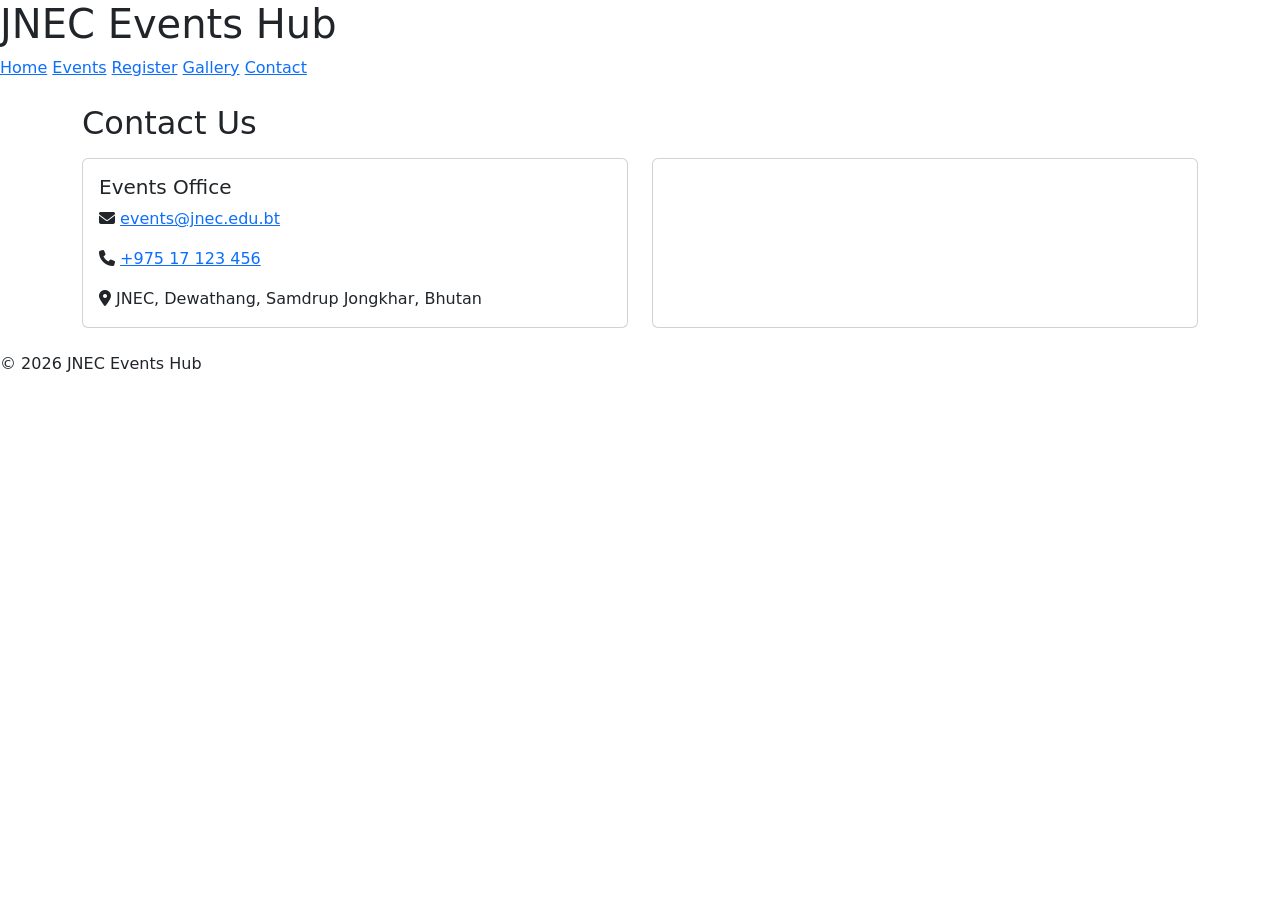
==== contact.html @ ff8fdca8 "P3: all selector types" ====
<!DOCTYPE html>
<html lang="en">
<head>
  <meta charset="UTF-8">
  <meta name="viewport" content="width=device-width, initial-scale=1.0">
  <title>JNEC Events Hub — Contact</title>

  <link
    href="https://cdn.jsdelivr.net/npm/bootstrap@5.3.3/dist/css/bootstrap.min.css"
    rel="stylesheet">
  <link rel="stylesheet"
    href="https://cdnjs.cloudflare.com/ajax/libs/font-awesome/6.5.2/css/all.min.css">
  <link rel="stylesheet" href="css/styles.css">
</head>
<body>
  <header id="top">
    <h1 class="hero-title">JNEC Events Hub</h1>
    <nav>
      <a href="index.html" title="Go to home page">Home</a>
      <a href="events.html">Events</a>
      <a href="register.html">Register</a>
      <a href="gallery.html">Gallery</a>
      <a href="contact.html">Contact</a>
    </nav>
  </header>

  <main>
    <div class="container py-4">
      <h2 class="mb-3">Contact Us</h2>

      <div class="row g-4">
        <div class="col-md-6">
          <div class="card h-100">
            <div class="card-body">
              <h5 class="card-title">Events Office</h5>
              <p class="card-text">
                <i class="fa-solid fa-envelope contact-icon"></i>
                <a href="mailto:events@jnec.edu.bt">events@jnec.edu.bt</a>
              </p>
              <p class="card-text">
                <i class="fa-solid fa-phone contact-icon"></i>
                <a href="tel:+97517123456">+975 17 123 456</a>
              </p>
              <p class="card-text">
                <i class="fa-solid fa-location-dot contact-icon"></i>
                JNEC, Dewathang, Samdrup Jongkhar, Bhutan
              </p>
            </div>
          </div>
        </div>

        <div class="col-md-6">
          <div class="card map-frame h-100">
            <div class="card-body p-0">
              <iframe
                src="https://www.openstreetmap.org/export/embed.html?bbox=91.44,26.85,91.48,26.88"
                title="Campus map"></iframe>
            </div>
          </div>
        </div>
      </div>
    </div>
  </main>

  <footer>
    <p>&copy; 2026 JNEC Events Hub</p>
  </footer>

  <script
    src="https://cdn.jsdelivr.net/npm/bootstrap@5.3.3/dist/js/bootstrap.bundle.min.js"></script>
</body>
</html>
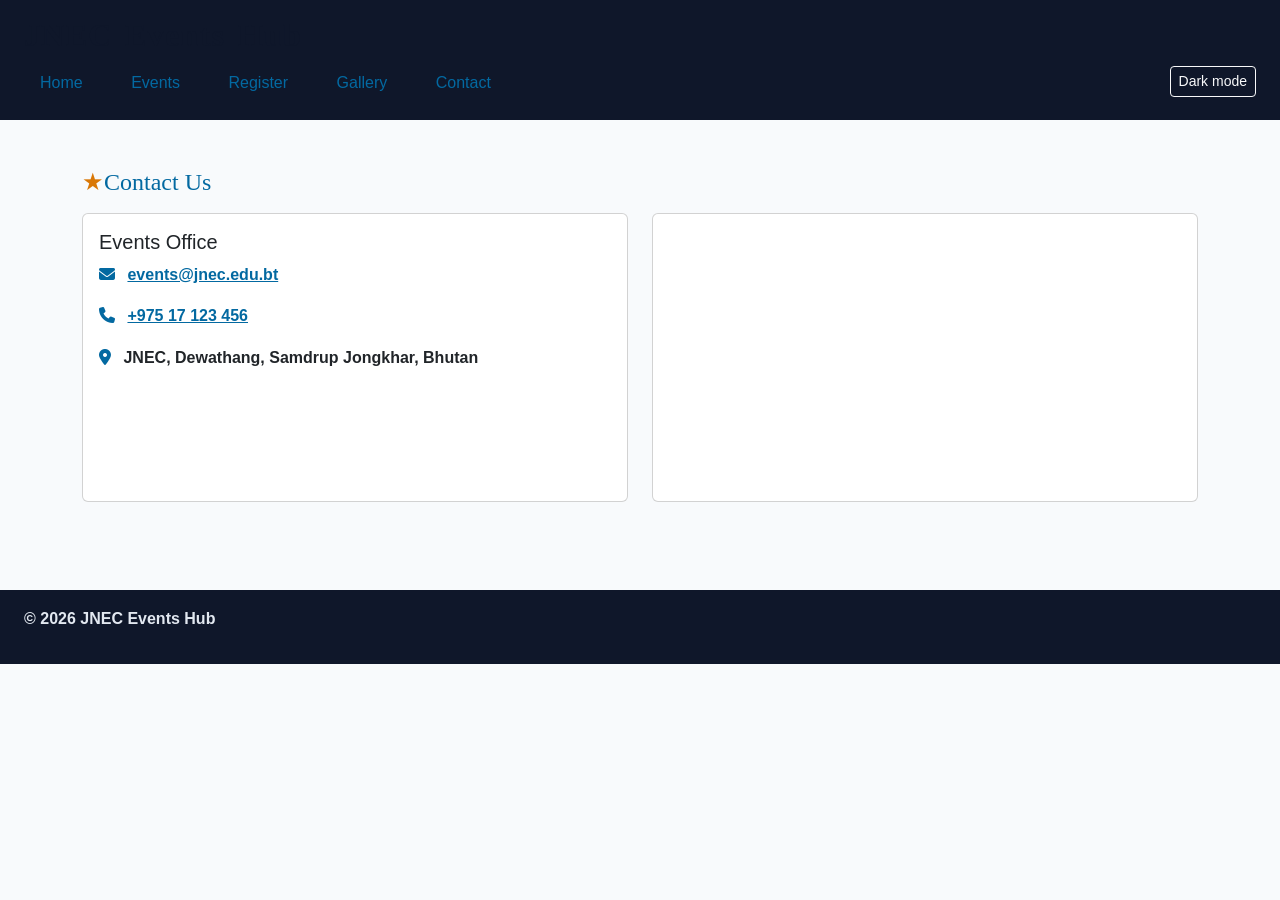
==== commit 640ce29b: "update" ====
--- a/contact.html
+++ b/contact.html
@@ -15,6 +15,7 @@
 <body>
   <header id="top">
     <h1 class="hero-title">JNEC Events Hub</h1>
+    <button type="button" id="darkToggle" class="btn btn-sm btn-outline-light">Dark mode</button>
     <nav>
       <a href="index.html" title="Go to home page">Home</a>
       <a href="events.html">Events</a>
@@ -63,10 +64,11 @@
   </main>
 
   <footer>
-    <p>&copy; 2026 JNEC Events Hub</p>
+    <p>&copy; <span id="year"></span> JNEC Events Hub</p>
   </footer>
 
   <script
     src="https://cdn.jsdelivr.net/npm/bootstrap@5.3.3/dist/js/bootstrap.bundle.min.js"></script>
+  <script src="js/main.js"></script>
 </body>
 </html>
--- a/css/styles.css
+++ b/css/styles.css
@@ -0,0 +1,100 @@
+/* FILE: css/styles.css - Practical III (CSS & Bootstrap) + Practical IV additions */
+body {
+  font-family: "Segoe UI", Arial, sans-serif;
+  margin: 0;
+  color: rgb(30, 41, 59);
+  background: #f8fafc;
+  font-size: 16px;
+  line-height: 1.6;
+}
+header { background: #0f172a; color: white; padding: 16px 24px; }
+nav a {
+  color: #7dd3fc;
+  margin-right: 12px;
+  text-decoration: none;
+  display: inline-block;
+  padding: 8px 16px;
+}
+footer { background: #0f172a; color: #e2e8f0; padding: 16px 24px; margin-top: 40px; }
+main { padding: 24px; }
+
+/* simple selectors */
+h1 { color: #0f172a; font-weight: 700; font-size: 2rem; }
+h2 { color: #0369a1; font-size: 1.5rem; text-align: left; }
+.intro { background: #f8fafc; }
+#welcome { padding: 24px; }
+p.intro { font-size: 1.05rem; }
+h1, h2, h3 { font-family: Georgia, serif; }
+
+/* combinators */
+nav a { text-decoration: none; }
+main > section { margin-bottom: 24px; }
+h2 + p { font-style: italic; }
+h2 ~ p { color: #334155; }
+
+/* pseudo-classes */
+nav a:hover { color: #38bdf8; }
+input:focus { outline: 2px solid #0369a1; }
+input:checked + label { font-weight: 700; }
+tr:nth-child(even) { background: #f1f5f9; }
+a:link { color: #0369a1; }
+a:visited { color: #7c3aed; }
+a:hover { color: #0ea5e9; }
+a:active { color: #b91c1c; }
+button:hover { opacity: 0.9; }
+
+/* pseudo-elements */
+p::first-line { font-weight: bold; }
+.intro::first-letter { font-size: 1.6em; color: #0369a1; }
+h2::before { content: "\2605 "; color: #d97706; }
+li::marker { color: #059669; }
+::selection { color: #7f1d1d; background: #fde68a; }
+
+/* attribute selectors */
+a[target="_blank"] { color: #d97706; }
+input[type="file"] { border: 1px dashed #94a3b8; padding: 8px; }
+input[type="text"] { border: 1px solid #cbd5e1; padding: 8px; }
+input[type="checkbox"] { accent-color: #0369a1; }
+
+.highlight { color: crimson; }
+.intro p { text-indent: 2em; text-align: justify; }
+.sold-out { text-decoration: line-through; text-decoration-color: #ef4444; text-decoration-style: solid; }
+.hero-title { letter-spacing: 0.04em; word-spacing: 0.1em; }
+em { font-style: italic; }
+
+.intro {
+  margin: 24px 16px 32px 16px;
+  padding: 20px;
+  border: 1px solid #e2e8f0;
+  background: white;
+}
+section { margin-bottom: 28px; padding-left: 8px; }
+.admin-only { display: none; }
+.badge { display: inline; }
+.event-card { display: block; }
+.contact-icon { color: #0369a1; margin-right: 8px; }
+.map-frame iframe { width: 100%; height: 280px; border: 0; }
+
+/* ===== Practical IV: styles the JavaScript needs ===== */
+.error { color: #b91c1c; font-size: 0.9rem; display: block; margin-top: 0.25rem; }
+.sold-out-card { opacity: 0.85; }
+.sold-out-card .card-title { text-decoration: line-through; }
+#darkToggle { float: right; margin-top: 4px; }
+.seats-hint { font-size: 0.95rem; color: #0369a1; }
+
+body.dark { background: #0f172a; color: #e2e8f0; }
+body.dark header, body.dark footer { background: #020617; }
+body.dark .card, body.dark .intro {
+  background: #1e293b;
+  color: #e2e8f0;
+  border-color: #334155;
+}
+body.dark h1, body.dark h2 { color: #7dd3fc; }
+body.dark .seats-hint { color: #7dd3fc; }
+
+img { max-width: 100%; height: auto; }
+
+@media (max-width: 600px) {
+  nav a { display: block; margin: 4px 0; }
+  body { font-size: 15px; }
+}
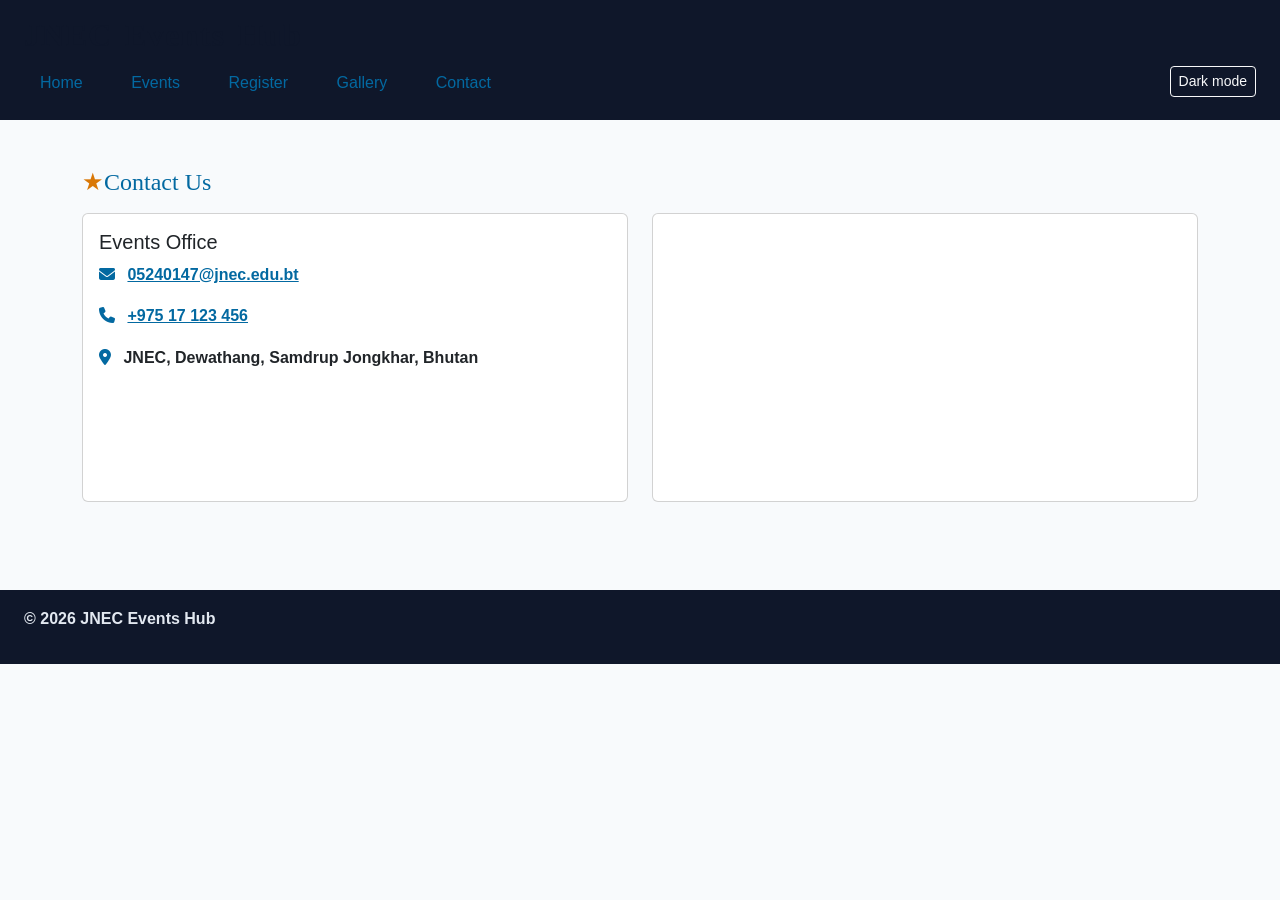
==== commit 3483c063: "index code update" ====
--- a/contact.html
+++ b/contact.html
@@ -36,7 +36,7 @@
               <h5 class="card-title">Events Office</h5>
               <p class="card-text">
                 <i class="fa-solid fa-envelope contact-icon"></i>
-                <a href="mailto:events@jnec.edu.bt">events@jnec.edu.bt</a>
+                <a href="mailto:events@jnec.edu.bt">05240147@jnec.edu.bt</a>
               </p>
               <p class="card-text">
                 <i class="fa-solid fa-phone contact-icon"></i>
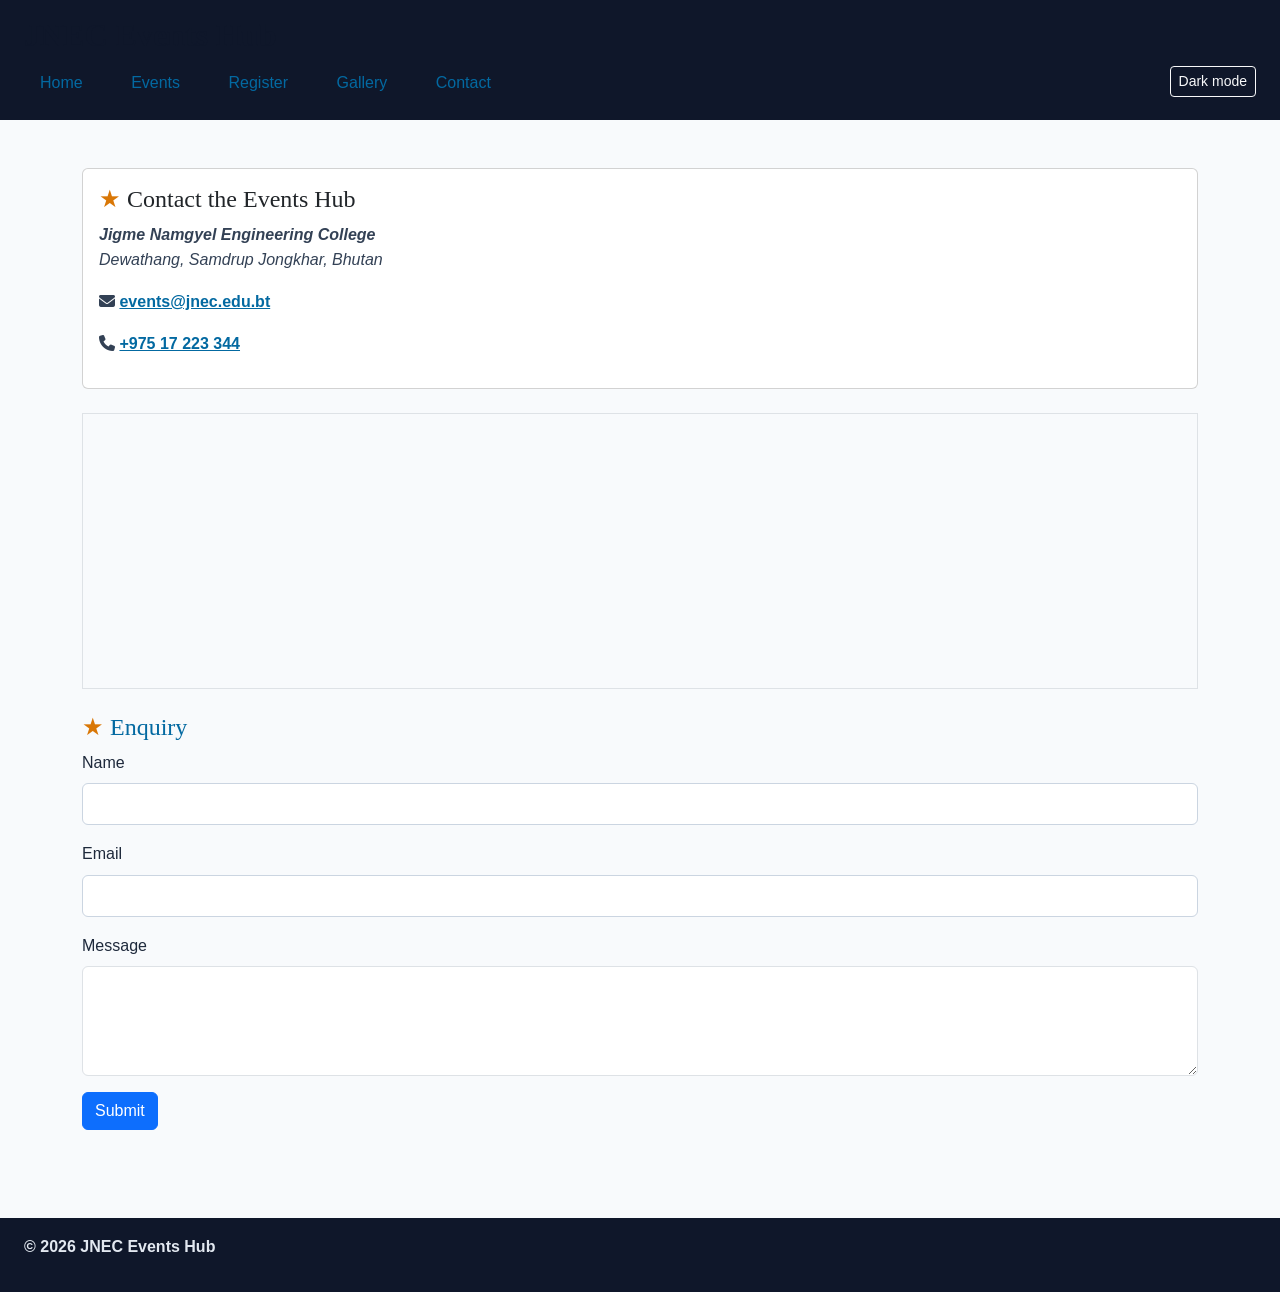
==== commit 05d21a4f: "full code update" ====
--- a/contact.html
+++ b/contact.html
@@ -1,74 +1,73 @@
-<!DOCTYPE html>
-<html lang="en">
-<head>
-  <meta charset="UTF-8">
-  <meta name="viewport" content="width=device-width, initial-scale=1.0">
-  <title>JNEC Events Hub — Contact</title>
-
-  <link
-    href="https://cdn.jsdelivr.net/npm/bootstrap@5.3.3/dist/css/bootstrap.min.css"
-    rel="stylesheet">
-  <link rel="stylesheet"
-    href="https://cdnjs.cloudflare.com/ajax/libs/font-awesome/6.5.2/css/all.min.css">
-  <link rel="stylesheet" href="css/styles.css">
-</head>
-<body>
-  <header id="top">
-    <h1 class="hero-title">JNEC Events Hub</h1>
-    <button type="button" id="darkToggle" class="btn btn-sm btn-outline-light">Dark mode</button>
-    <nav>
-      <a href="index.html" title="Go to home page">Home</a>
-      <a href="events.html">Events</a>
-      <a href="register.html">Register</a>
-      <a href="gallery.html">Gallery</a>
-      <a href="contact.html">Contact</a>
-    </nav>
-  </header>
-
-  <main>
-    <div class="container py-4">
-      <h2 class="mb-3">Contact Us</h2>
-
-      <div class="row g-4">
-        <div class="col-md-6">
-          <div class="card h-100">
-            <div class="card-body">
-              <h5 class="card-title">Events Office</h5>
-              <p class="card-text">
-                <i class="fa-solid fa-envelope contact-icon"></i>
-                <a href="mailto:events@jnec.edu.bt">05240147@jnec.edu.bt</a>
-              </p>
-              <p class="card-text">
-                <i class="fa-solid fa-phone contact-icon"></i>
-                <a href="tel:+97517123456">+975 17 123 456</a>
-              </p>
-              <p class="card-text">
-                <i class="fa-solid fa-location-dot contact-icon"></i>
-                JNEC, Dewathang, Samdrup Jongkhar, Bhutan
-              </p>
-            </div>
-          </div>
-        </div>
-
-        <div class="col-md-6">
-          <div class="card map-frame h-100">
-            <div class="card-body p-0">
-              <iframe
-                src="https://www.openstreetmap.org/export/embed.html?bbox=91.44,26.85,91.48,26.88"
-                title="Campus map"></iframe>
-            </div>
-          </div>
-        </div>
-      </div>
-    </div>
-  </main>
-
-  <footer>
-    <p>&copy; <span id="year"></span> JNEC Events Hub</p>
-  </footer>
-
-  <script
-    src="https://cdn.jsdelivr.net/npm/bootstrap@5.3.3/dist/js/bootstrap.bundle.min.js"></script>
-  <script src="js/main.js"></script>
-</body>
-</html>
+<!DOCTYPE html> 
+ <html lang="en"> 
+ <head> 
+   <meta charset="UTF-8"> 
+   <meta name="viewport" content="width=device-width, initial-scale=1.0"> 
+   <title>JNEC Events Hub — Contact</title> 
+   <link 
+href="https://cdn.jsdelivr.net/npm/bootstrap@5.3.3/dist/css/bootstrap.min.css" 
+rel="stylesheet"> 
+   <link rel="stylesheet" 
+href="https://cdnjs.cloudflare.com/ajax/libs/font-awesome/6.5.2/css/all.min.css"> 
+   <link rel="stylesheet" href="css/styles.css"> 
+ </head> 
+ <body> 
+   <header id="top"> 
+  <h1>JNEC Events Hub</h1> 
+  <button type="button" id="darkToggle" class="btn btn-sm btn-outline-light">Dark 
+mode</button> 
+  <nav> 
+    <a href="index.html">Home</a> 
+    <a href="events.html">Events</a> 
+    <a href="register.html">Register</a> 
+    <a href="gallery.html">Gallery</a> 
+    <a href="contact.html">Contact</a> 
+  </nav> 
+   </header> 
+   <main> 
+  <div class="container py-4"> 
+    <div class="card mb-4"> 
+      	<div class="card-body"> 
+        <h2 class="card-title">Contact the Events Hub</h2> 
+        <p>Jigme Namgyel Engineering College<br> 
+           	Dewathang, Samdrup Jongkhar, Bhutan</p> 
+        <p><i class="fa-solid fa-envelope"></i> 
+           	<a href="mailto:events@jnec.edu.bt">events@jnec.edu.bt</a></p> 
+        <p><i class="fa-solid fa-phone"></i> 
+           	<a href="tel:+97517223344">+975 17 223 344</a></p> 
+      	</div> 
+    </div> 
+    <div class="border p-2 mb-4"> 
+      	<iframe 
+src="https://www.openstreetmap.org/export/embed.html?bbox=91.44,26.85,91.48,26.88" 
+              width="100%" height="250" title="Campus map"></iframe> 
+    </div> 
+ 
+    <h2>Enquiry</h2> 
+    <form action="#" method="post" id="enquiryForm"> 
+      	<div class="mb-3"> 
+        <label for="enq-name" class="form-label">Name</label> 
+        <input type="text" class="form-control" id="enq-name" name="name"> 
+      	</div> 
+      	<div class="mb-3"> 
+        <label for="enq-email" class="form-label">Email</label> 
+        <input type="text" class="form-control" id="enq-email" name="email"> 
+      	</div> 
+      	<div class="mb-3"> 
+        <label for="enq-message" class="form-label">Message</label> 
+        <textarea class="form-control" id="enq-message" name="message" 
+rows="4"></textarea> 
+      	</div> 
+      	<button type="submit" class="btn btn-primary">Submit</button> 
+    </form> 
+  </div> 
+   </main> 
+   <footer> 
+  <p>&copy; <span id="year"></span> JNEC Events Hub</p> 
+   </footer> 
+   <script 
+src="https://cdn.jsdelivr.net/npm/bootstrap@5.3.3/dist/js/bootstrap.bundle.min.js">
+</script> 
+   <script src="js/main.js"></script> 
+ </body> 
+ </html> 
--- a/css/styles.css
+++ b/css/styles.css
@@ -1,100 +1,163 @@
-/* FILE: css/styles.css - Practical III (CSS & Bootstrap) + Practical IV additions */
-body {
-  font-family: "Segoe UI", Arial, sans-serif;
-  margin: 0;
-  color: rgb(30, 41, 59);
-  background: #f8fafc;
-  font-size: 16px;
-  line-height: 1.6;
-}
-header { background: #0f172a; color: white; padding: 16px 24px; }
-nav a {
-  color: #7dd3fc;
-  margin-right: 12px;
-  text-decoration: none;
-  display: inline-block;
-  padding: 8px 16px;
-}
-footer { background: #0f172a; color: #e2e8f0; padding: 16px 24px; margin-top: 40px; }
-main { padding: 24px; }
-
-/* simple selectors */
-h1 { color: #0f172a; font-weight: 700; font-size: 2rem; }
-h2 { color: #0369a1; font-size: 1.5rem; text-align: left; }
-.intro { background: #f8fafc; }
-#welcome { padding: 24px; }
-p.intro { font-size: 1.05rem; }
-h1, h2, h3 { font-family: Georgia, serif; }
-
-/* combinators */
-nav a { text-decoration: none; }
-main > section { margin-bottom: 24px; }
-h2 + p { font-style: italic; }
-h2 ~ p { color: #334155; }
-
-/* pseudo-classes */
-nav a:hover { color: #38bdf8; }
-input:focus { outline: 2px solid #0369a1; }
-input:checked + label { font-weight: 700; }
-tr:nth-child(even) { background: #f1f5f9; }
-a:link { color: #0369a1; }
-a:visited { color: #7c3aed; }
-a:hover { color: #0ea5e9; }
-a:active { color: #b91c1c; }
-button:hover { opacity: 0.9; }
-
-/* pseudo-elements */
-p::first-line { font-weight: bold; }
-.intro::first-letter { font-size: 1.6em; color: #0369a1; }
-h2::before { content: "\2605 "; color: #d97706; }
-li::marker { color: #059669; }
-::selection { color: #7f1d1d; background: #fde68a; }
-
-/* attribute selectors */
-a[target="_blank"] { color: #d97706; }
-input[type="file"] { border: 1px dashed #94a3b8; padding: 8px; }
-input[type="text"] { border: 1px solid #cbd5e1; padding: 8px; }
-input[type="checkbox"] { accent-color: #0369a1; }
-
-.highlight { color: crimson; }
-.intro p { text-indent: 2em; text-align: justify; }
-.sold-out { text-decoration: line-through; text-decoration-color: #ef4444; text-decoration-style: solid; }
-.hero-title { letter-spacing: 0.04em; word-spacing: 0.1em; }
-em { font-style: italic; }
-
-.intro {
-  margin: 24px 16px 32px 16px;
-  padding: 20px;
-  border: 1px solid #e2e8f0;
-  background: white;
-}
-section { margin-bottom: 28px; padding-left: 8px; }
-.admin-only { display: none; }
-.badge { display: inline; }
-.event-card { display: block; }
-.contact-icon { color: #0369a1; margin-right: 8px; }
-.map-frame iframe { width: 100%; height: 280px; border: 0; }
-
-/* ===== Practical IV: styles the JavaScript needs ===== */
-.error { color: #b91c1c; font-size: 0.9rem; display: block; margin-top: 0.25rem; }
-.sold-out-card { opacity: 0.85; }
-.sold-out-card .card-title { text-decoration: line-through; }
-#darkToggle { float: right; margin-top: 4px; }
-.seats-hint { font-size: 0.95rem; color: #0369a1; }
-
-body.dark { background: #0f172a; color: #e2e8f0; }
-body.dark header, body.dark footer { background: #020617; }
-body.dark .card, body.dark .intro {
-  background: #1e293b;
-  color: #e2e8f0;
-  border-color: #334155;
-}
-body.dark h1, body.dark h2 { color: #7dd3fc; }
-body.dark .seats-hint { color: #7dd3fc; }
-
-img { max-width: 100%; height: auto; }
-
-@media (max-width: 600px) {
-  nav a { display: block; margin: 4px 0; }
-  body { font-size: 15px; }
-}
+/* FILE: css/styles.css — Practical III (CSS & Bootstrap) */ 
+ 
+ body { 
+   font-family: "Segoe UI", Arial, sans-serif; 
+   margin: 0; 
+   color: rgb(30, 41, 59); 
+   background: #f8fafc; 
+   font-size: 16px; 
+   line-height: 1.6; 
+ } 
+ 
+ header { 
+   background: #0f172a; 
+   color: white; 
+   padding: 16px 24px; 
+ } 
+ 
+ nav a { 
+   color: #7dd3fc; 
+   margin-right: 12px; 
+   text-decoration: none; 
+   display: inline-block; 
+   padding: 8px 16px; 
+ } 
+ 
+ footer { 
+   background: #0f172a; 
+   color: #e2e8f0; 
+   padding: 16px 24px; 
+   margin-top: 40px; 
+ } 
+ 
+ main { 
+   padding: 24px; 
+ } 
+ 
+ /* simple selectors */ 
+ h1 { color: #0f172a; font-weight: 700; font-size: 2rem; } 
+ h2 { color: #0369a1; font-size: 1.5rem; text-align: left; } 
+ .intro { background: #f8fafc; } 
+ #welcome { padding: 24px; } 
+ p.intro { font-size: 1.05rem; } 
+ h1, h2, h3 { font-family: Georgia, serif; } 
+ 
+ /* combinators */ 
+ nav a { text-decoration: none; } 
+ main > section { margin-bottom: 24px; } 
+ h2 + p { font-style: italic; } 
+ h2 ~ p { color: #334155; } 
+ 
+ /* pseudo-classes */ 
+ nav a:hover { color: #38bdf8; } 
+ input:focus { outline: 2px solid #0369a1; } 
+ input:checked + label { font-weight: 700; } 
+ tr:nth-child(even) { background: #f1f5f9; } 
+ 
+ a:link { color: #0369a1; } 
+ a:visited { color: #7c3aed; } 
+ a:hover { color: #0ea5e9; } 
+ a:active { color: #b91c1c; } 
+ 
+ /* original pseudo-class (Activity 5) */ 
+ button:hover { 
+   opacity: 0.9; 
+ } 
+ 
+ /* pseudo-elements */ 
+ p::first-line { font-weight: bold; } 
+ .intro::first-letter { 
+   font-size: 1.6em; 
+   color: #0369a1; 
+ } 
+ h2::before { content: "★ "; color: #d97706; } 
+ li::marker { color: #059669; } 
+ ::selection { color: #7f1d1d; background: #fde68a; } 
+ 
+ /* attribute selectors */ 
+ a[target="_blank"] { color: #d97706; } 
+ input[type="file"] { border: 1px dashed #94a3b8; padding: 8px; } 
+ input[type="text"] { border: 1px solid #cbd5e1; padding: 8px; } 
+ 
+ /* original attribute selector (Activity 5) */ 
+ input[type="checkbox"] { 
+   accent-color: #0369a1; 
+ } 
+ 
+ .highlight { color: crimson; } 
+ .intro p { 
+   text-indent: 2em; 
+   text-align: justify; 
+ } 
+ .sold-out { 
+   text-decoration: line-through; 
+   text-decoration-color: #ef4444; 
+   text-decoration-style: solid; 
+ } 
+ .hero-title { 
+   letter-spacing: 0.04em; 
+   word-spacing: 0.1em; 
+ } 
+ em { font-style: italic; } 
+ header { background-color: #0f172a; } 
+ 
+ .intro { 
+   margin: 24px 16px 32px 16px; 
+   padding: 20px; 
+   border: 1px solid #e2e8f0; 
+   background: white; 
+ } 
+ section { 
+   margin-bottom: 28px; 
+   padding-left: 8px; 
+ } 
+ 
+ .admin-only { display: none; } 
+ .badge { display: inline; } 
+ .event-card { display: block; } 
+ 
+ .error { color: #b91c1c; font-size: 0.9rem; display: block; margin-top: 0.25rem; } 
+ 
+ .sold-out-card { opacity: 0.85; } 
+ .sold-out-card .card-title { text-decoration: line-through; } 
+ 
+ #darkToggle { 
+   float: right; 
+   margin-top: 4px; 
+ } 
+ 
+ body.dark { 
+   background: #0f172a; 
+   color: #e2e8f0; 
+ } 
+ body.dark header, 
+ body.dark footer { 
+   background: #020617; 
+ } 
+ body.dark .card, 
+ body.dark .intro { 
+   background: #1e293b; 
+   color: #e2e8f0; 
+   border-color: #334155; 
+ } 
+ body.dark h1, 
+ body.dark h2 { 
+   color: #7dd3fc; 
+ } 
+ 
+ .seats-hint { 
+   font-size: 0.95rem; 
+   color: #0369a1; 
+ } 
+ 
+ img { max-width: 100%; height: auto; } 
+ 
+ @media (max-width: 600px) { 
+   nav a { 
+  display: block; 
+  margin: 4px 0; 
+   } 
+   body { font-size: 15px; } 
+ } 
+ 
+ 
